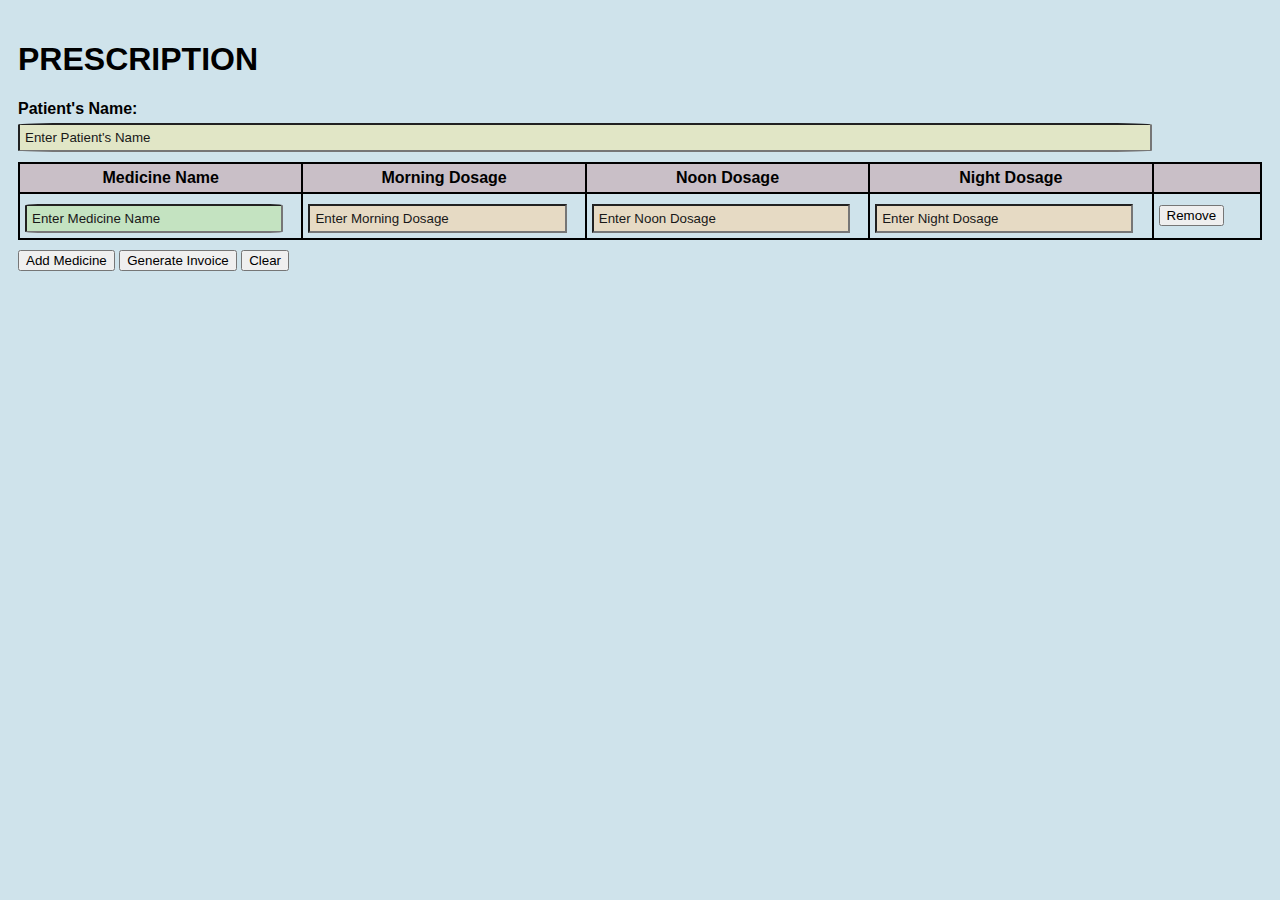
==== index.html @ e52a9063 "kj" ====
<!DOCTYPE html>
<html>
<head>
  <title>Medical Invoice Generator</title>
  <link rel="stylesheet" type="text/css" href="styles.css">
</head>
<body>
  <h1>PRESCRIPTION</h1>
  
  <form id="invoiceForm">
    <label for="patientName"><b>Patient's Name:</b></label>
    <input type="text" id="patientName" placeholder="Enter Patient's Name" required>
    
    <table id="medicineTable">
      <thead>
        <tr>
          <th>Medicine Name</th>
          <th>Morning Dosage</th>
          <th>Noon Dosage</th>
          <th>Night Dosage</th>
          <th></th>
        </tr>
      </thead>
      <tbody>
        <tr class="medicine">
          <td><input type="text" class="medicineName"  placeholder="Enter Medicine Name" required></td>
          <td><input type="number" class="morningDosage" placeholder="Enter Morning Dosage" min=0 required></td>
          <td><input type="number" class="noonDosage" min=0 placeholder="Enter Noon Dosage" required></td>
          <td><input type="number" class="nightDosage" min=0 placeholder="Enter Night Dosage" required></td>
          <td><button type="button" class="removeMedicine">Remove</button></td>
        </tr>
      </tbody>
    </table>
    
    <button type="button" id="addMedicine">Add Medicine</button>
    <button type="submit" id="generateInvoice">Generate Invoice</button>
    <button type="button" id="clearForm">Clear</button>
  </form>
  
  <div id="invoiceOutput"></div>
  
  <script src="qrcode.min.js"></script>
  <script src="script.js"></script>
  
</body>
</html>
---- styles.css ----
body {
  font-family: Arial, sans-serif;
  padding: 10px;
  margin-top: 10px;
  background-color: #cfe3eb;
}
::placeholder {
  color: rgb(24, 24, 24);
  opacity: 1; /* Firefox */
}

::-ms-input-placeholder { /* Edge 12 -18 */
  color: rgb(0, 0, 0);
}
input[type="text"] {
  width: 90%;
  padding: 5px;
  margin-top: 5px;
  background-color: #c4e3c1;
  border-radius: 5%;
}
#patientName{
  background-color: rgb(225, 230, 198);
}
input[type="number"] {
  width: 90%;
  padding: 5px;
  margin-top: 5px;
  background-color: rgb(230, 218, 196);
}
#medicineTable {
  margin-top: 10px;
  border-collapse: collapse;
  width: 100%;
}

#medicineTable th,
#medicineTable td {
  border: 2px solid #000000;
  padding: 5px;
  text-align: left;
}

#medicineTable th {
  text-align: center ;
  border: 2px solid #000000;
  padding: 5px;
  background-color: #c9bfc7;

}

#addMedicine {
  margin-top: 10px;
}

#invoiceOutput {
  display: none;
  margin-top: 20px;
  border: 1px solid #227298;
  padding: 10px;
  
}

.invoiceTable {
  width: 100%;
}

.invoiceTable th,
.invoiceTable td {
  border: 1px solid #516453;
  padding: 8px;
  text-align: left;
  background-color: aqua;
}

.invoiceTable th {
  background-color: #7e4545;
}
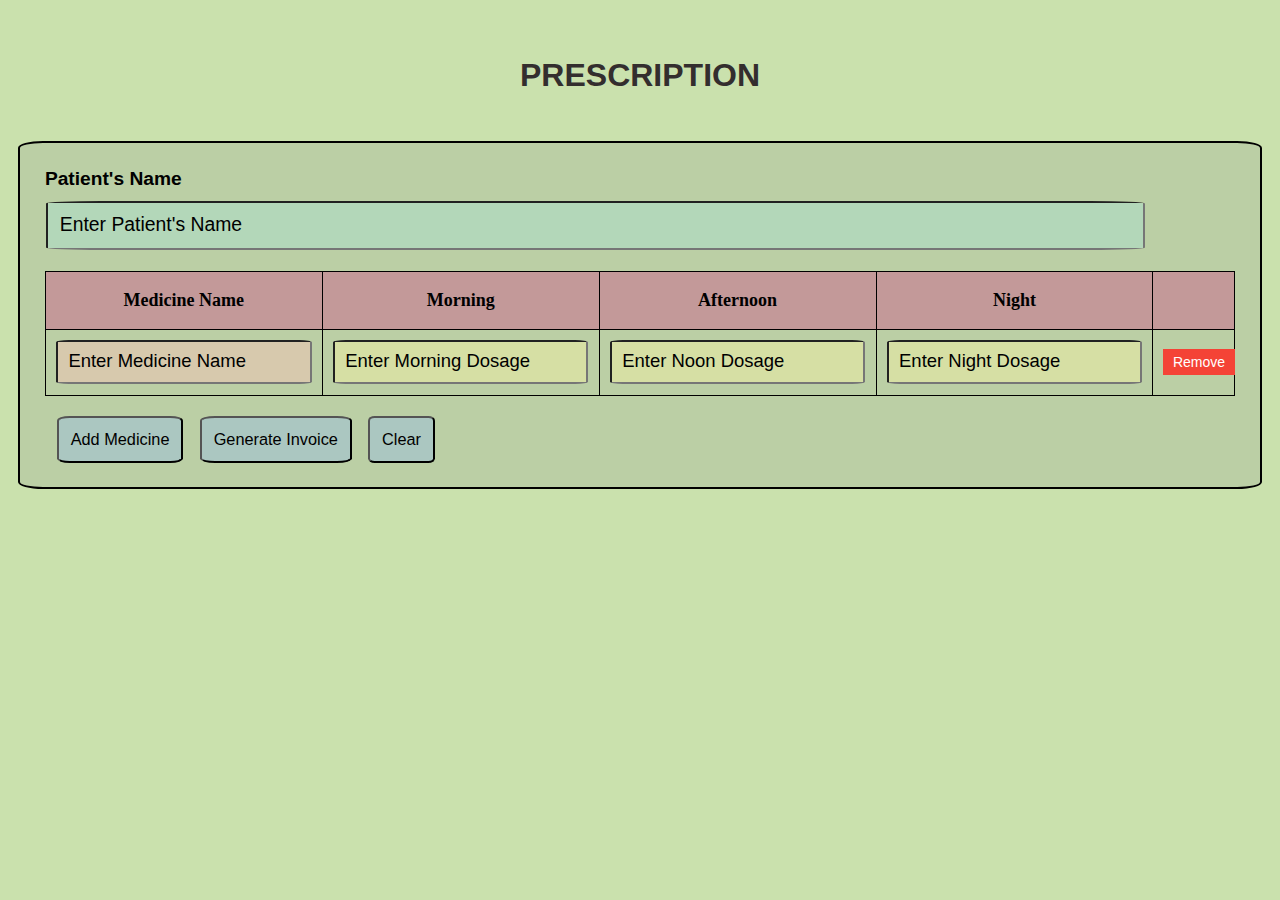
==== commit 1ccb01ee: "," ====
--- a/index.html
+++ b/index.html
@@ -1,23 +1,22 @@
 <!DOCTYPE html>
 <html>
 <head>
-  <title>Medical Invoice Generator</title>
-  <link rel="stylesheet" type="text/css" href="styles.css">
+  <title>Prescription Generator</title>
+  <link rel="stylesheet" type="text/css" href="main.css">
 </head>
 <body>
   <h1>PRESCRIPTION</h1>
   
   <form id="invoiceForm">
-    <label for="patientName"><b>Patient's Name:</b></label>
+    <label for="patientName"><b>Patient's Name</b></label>
     <input type="text" id="patientName" placeholder="Enter Patient's Name" required>
-    
     <table id="medicineTable">
       <thead>
         <tr>
           <th>Medicine Name</th>
-          <th>Morning Dosage</th>
-          <th>Noon Dosage</th>
-          <th>Night Dosage</th>
+          <th>Morning</th>
+          <th>Afternoon</th>
+          <th>Night</th>
           <th></th>
         </tr>
       </thead>
@@ -33,14 +32,93 @@
     </table>
     
     <button type="button" id="addMedicine">Add Medicine</button>
-    <button type="submit" id="generateInvoice">Generate Invoice</button>
+    <button type="button" id="generateInvoice">Generate Invoice</button>
     <button type="button" id="clearForm">Clear</button>
   </form>
   
   <div id="invoiceOutput"></div>
   
   <script src="qrcode.min.js"></script>
-  <script src="script.js"></script>
-  
+ 
+
+<script>
+  // Function to add a new medicine row
+  document.getElementById("addMedicine").addEventListener("click", function() {
+    var medicineTable = document.getElementById("medicineTable").getElementsByTagName('tbody')[0];
+
+    var newRow = document.createElement("tr");
+    newRow.className = "medicine";
+
+    newRow.innerHTML = `
+          <td><input type="text" class="medicineName"  placeholder="Enter Medicine Name" required></td>
+          <td><input type="number" class="morningDosage" placeholder="Enter Morning Dosage" min=0 required></td>
+          <td><input type="number" class="noonDosage" min=0 placeholder="Enter Noon Dosage" required></td>
+          <td><input type="number" class="nightDosage" min=0 placeholder="Enter Night Dosage" required></td>
+          <td><button type="button" class="removeMedicine">Remove</button></td>
+    `;
+
+    medicineTable.appendChild(newRow);
+
+    // Add a click event listener to the newly added "Remove" button
+    newRow.querySelector('.removeMedicine').addEventListener('click', function() {
+      newRow.remove(); // Remove the corresponding row when the button is clicked
+    });
+  });
+
+  // Function to handle form submission and navigate to invoice.html
+  document.getElementById("generateInvoice").addEventListener("click", function(event) {
+    event.preventDefault(); // Prevent the form from submitting (to stay on the same page)
+
+    var patientName = document.getElementById("patientName").value;
+    var medicines = document.getElementsByClassName("medicine");
+
+    var prescription = {}; // Create an empty object to store medicine details
+
+    for (var i = 0; i < medicines.length; i++) {
+      var medicine = medicines[i];
+      var medicineName = medicine.getElementsByClassName("medicineName")[0].value;
+      var morningDosage = medicine.getElementsByClassName("morningDosage")[0].value;
+      var noonDosage = medicine.getElementsByClassName("noonDosage")[0].value;
+      var nightDosage = medicine.getElementsByClassName("nightDosage")[0].value;
+
+      // Add medicine details to the prescription object
+      prescription[medicineName] = {
+        M: morningDosage,
+        A: noonDosage,
+        N: nightDosage
+      };
+    }
+
+    // Store prescription data in sessionStorage
+    sessionStorage.setItem("patientName", patientName);
+    sessionStorage.setItem("prescriptionData", JSON.stringify(prescription));
+
+    // Redirect to invoice.html
+    window.location.href = "invoice.html";
+  });
+
+  // Function to clear the form
+document.getElementById("clearForm").addEventListener("click", function(event) {
+    event.preventDefault(); // Prevent the form from submitting (to stay on the same page)
+    
+    // Clear all the input fields in the first row
+    var firstRowInputs = document.querySelectorAll(".medicine:first-child input");
+    firstRowInputs.forEach(function(input) {
+        input.value = "";
+    });
+
+    // Remove all medicine rows except the first one
+    var medicines = document.querySelectorAll(".medicine:not(:first-child)");
+    medicines.forEach(function(medicine) {
+        medicine.remove();
+    });
+
+    // Clear the patientName field
+    document.getElementById("patientName").value = "";
+});
+
+
+
+</script>
 </body>
 </html>
--- a/main.css
+++ b/main.css
@@ -0,0 +1,150 @@
+/* Global Styles */
+body {
+  font-family: Arial, sans-serif;
+  padding: 10px;
+  margin-top: 1px;
+  background-color: rgb(202, 225, 173);
+}
+form{
+  background-color: #bbcfa5;
+  padding: 2%;
+  border:2px solid black;
+  border-radius: 2%;
+ 
+}
+form:hover{
+  transform: scale(1.005);
+}
+label{
+  font-size: 120%;
+
+}
+h1{
+  text-align: center;
+  font-family: Arial, Helvetica, sans-serif;
+  /* background-color: rgb(173, 226, 161); */
+  padding: 2%;
+  /* border: 1px solid black; */
+  color: #332e2e;  
+}
+input[type="text"] {
+  width: 90%;
+  padding: 10px;
+  margin: 1px;
+  background-color: rgb(215, 201, 173);
+  font-size: 105%;
+  border-radius: 5%;
+
+}
+
+input[type="number"] {
+  width: 90%;
+  padding: 10px;
+  margin: 1px;
+  background-color: rgb(214, 223, 164);
+  font-size: 105%;
+  border-radius: 5%;
+
+}
+input[type="number"]:hover,input[type="text"]:hover{
+  transform: scale(1.01);
+  border-color: orange
+}
+#patientName{
+  margin-top: 1%;
+  padding: 1%;
+  background-color: #b3d7b9;
+  font-size: 110%;
+}
+#patientName:hover{
+ background-color: #dacc9d;
+ transform: scale(1.005);
+}
+/* Medicine Table Styles */
+#medicineTable {
+  margin-top: 20px;
+  border-collapse: collapse;
+  width: 100%;
+}
+
+::placeholder {
+  color: black;
+  opacity: 1; /* Firefox */
+  font-size: 110%;
+ 
+}
+
+::-ms-input-placeholder { /* Edge 12 -18 */
+  color: rgb(0, 0, 0);
+}
+
+#medicineTable th,
+#medicineTable td {
+  border: 1px solid #ccc;
+  padding: 0.8%;
+  text-align: center;
+  border: 1px solid black;
+}
+#medicineTable th {
+  background-color: #c39999;
+  padding: 1.5%;
+  text-align: center;
+  border: 1px solid black;
+  font-family: Georgia, 'Times New Roman', Times, serif;
+  font-size: large;
+}
+
+/* "Add Medicine" Button Styles */
+#addMedicine, #generateInvoice, #clearForm {
+  margin-top: 20px;
+  padding: 1%;
+  font-size: 102%;
+  background-color: #abc7c1;
+  margin-left: 1%;
+  border-radius: 10%;
+}
+#addMedicine:hover, #generateInvoice:hover, #clearForm:hover{
+  transform: scale(1.01);
+  background-color: #aabfbb;;
+}
+
+
+/* Invoice Output Styles */
+#invoiceOutput {
+  display: none;
+  margin-top: 20px;
+  border: 1px solid #ccc;
+  padding: 10px;
+}
+
+/* Invoice Table Styles (for the generated invoice, if displayed on this page) */
+.invoiceTable {
+  width: 100%;
+}
+
+.invoiceTable th,
+.invoiceTable td {
+  border: 1px solid #ccc;
+  padding: 8px;
+  text-align: left;
+}
+
+.invoiceTable th {
+  background-color: #f2f2f2;
+}
+
+/* Styles for the "Remove" button */
+.removeMedicine {
+  background-color: #f44336; /* Red background color */
+  color: white;
+  border: none;
+  padding: 5px 10px;
+  cursor: pointer;
+  font-size: 14px;
+}
+
+.removeMedicine:hover {
+  background-color: #d32f2f; /* Darker red on hover */
+}
+
+
